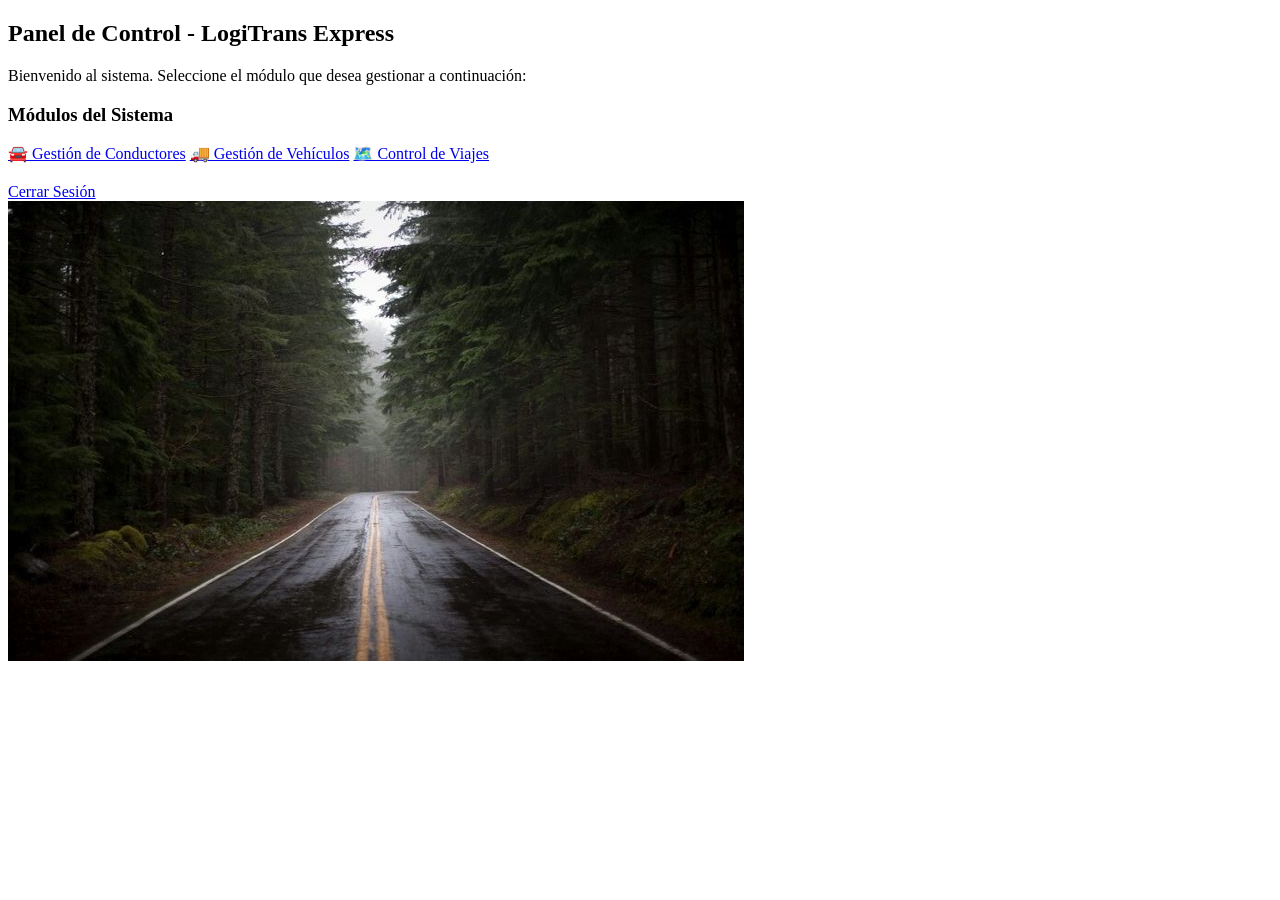
==== index.html @ 9e9f611d "Nelson David Martinez Guzman: [Frontend de vehiculo con su html,css, y js, un poco de rutas]" ====
<!DOCTYPE html>
<html lang="es">
<head>
    <meta charset="UTF-8">
    <title>LogiTrans Express - Menú Principal</title>
    <link rel="stylesheet" href="css/estilos.css">
</head>
<body>
    <div class="modulo-container">
        <h2>Panel de Control - LogiTrans Express</h2>
        <p>
            Bienvenido al sistema. Seleccione el módulo que desea gestionar a continuación:
        </p>
        <div class="container-formulario-modulo">
            <div class="columna-datos">
                <h3>Módulos del Sistema</h3>
                <div class="menu-grid">
                    <a href="conductores.html" class="btn btn-primary btn-menu">🚘 Gestión de Conductores</a>
                    <a href="vehiculos.html" class="btn btn-primary btn-menu">🚚 Gestión de Vehículos</a>
                    <a href="viajes.html" class="btn btn-primary btn-menu">🗺️ Control de Viajes</a>
                </div>
                <div class="form-actions" style="margin-top: auto; padding-top: 20px;">
                    <a href="login.html" class="btn btn-secondary" id="btnCerrarSesion">Cerrar Sesión</a>
                </div>
            </div>
        </div>
     </div>
      <div class="columna-imagen">
                <img src="Recursos/La carretera.jfif" alt="Logística de Transporte">
            </div>
    <script src="js/dashboard.js"></script>
</body>
</html>
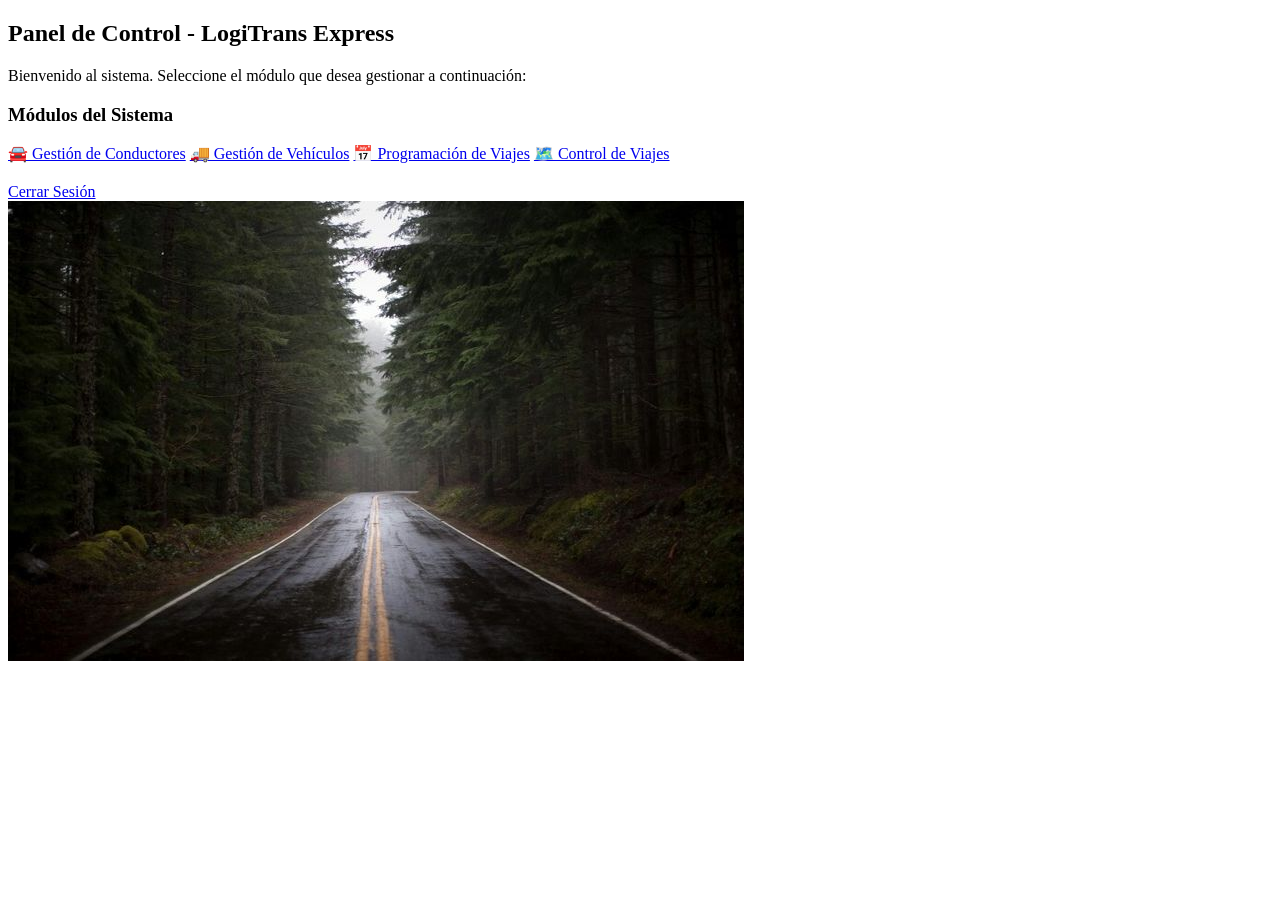
==== commit 51e44ab7: "Nelson David Martinez Guzman: [Frontend ProgViajes html y correcion del js]" ====
--- a/index.html
+++ b/index.html
@@ -17,6 +17,7 @@
                 <div class="menu-grid">
                     <a href="conductores.html" class="btn btn-primary btn-menu">🚘 Gestión de Conductores</a>
                     <a href="vehiculos.html" class="btn btn-primary btn-menu">🚚 Gestión de Vehículos</a>
+                    <a href="progviajes.html" class="btn btn-primary btn-menu">📅 Programación de Viajes</a>
                     <a href="viajes.html" class="btn btn-primary btn-menu">🗺️ Control de Viajes</a>
                 </div>
                 <div class="form-actions" style="margin-top: auto; padding-top: 20px;">
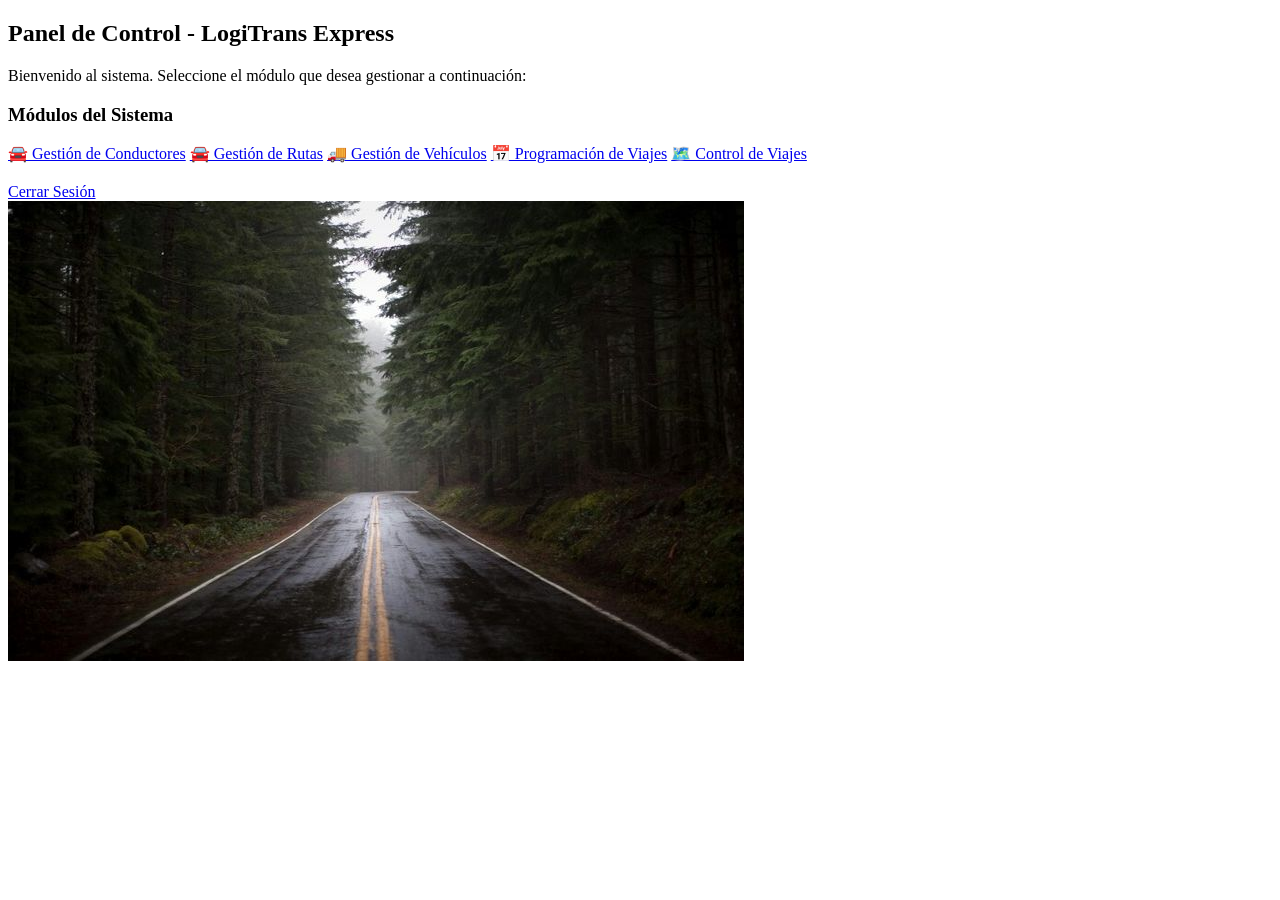
==== commit 4a04570f: "Nelson David Martinez Guzman: [Rutas html agregado en index]" ====
--- a/index.html
+++ b/index.html
@@ -16,6 +16,7 @@
                 <h3>Módulos del Sistema</h3>
                 <div class="menu-grid">
                     <a href="conductores.html" class="btn btn-primary btn-menu">🚘 Gestión de Conductores</a>
+                    <a href="rutas.html" class="btn btn-primary btn-menu">🚘 Gestión de Rutas</a>
                     <a href="vehiculos.html" class="btn btn-primary btn-menu">🚚 Gestión de Vehículos</a>
                     <a href="progviajes.html" class="btn btn-primary btn-menu">📅 Programación de Viajes</a>
                     <a href="viajes.html" class="btn btn-primary btn-menu">🗺️ Control de Viajes</a>
